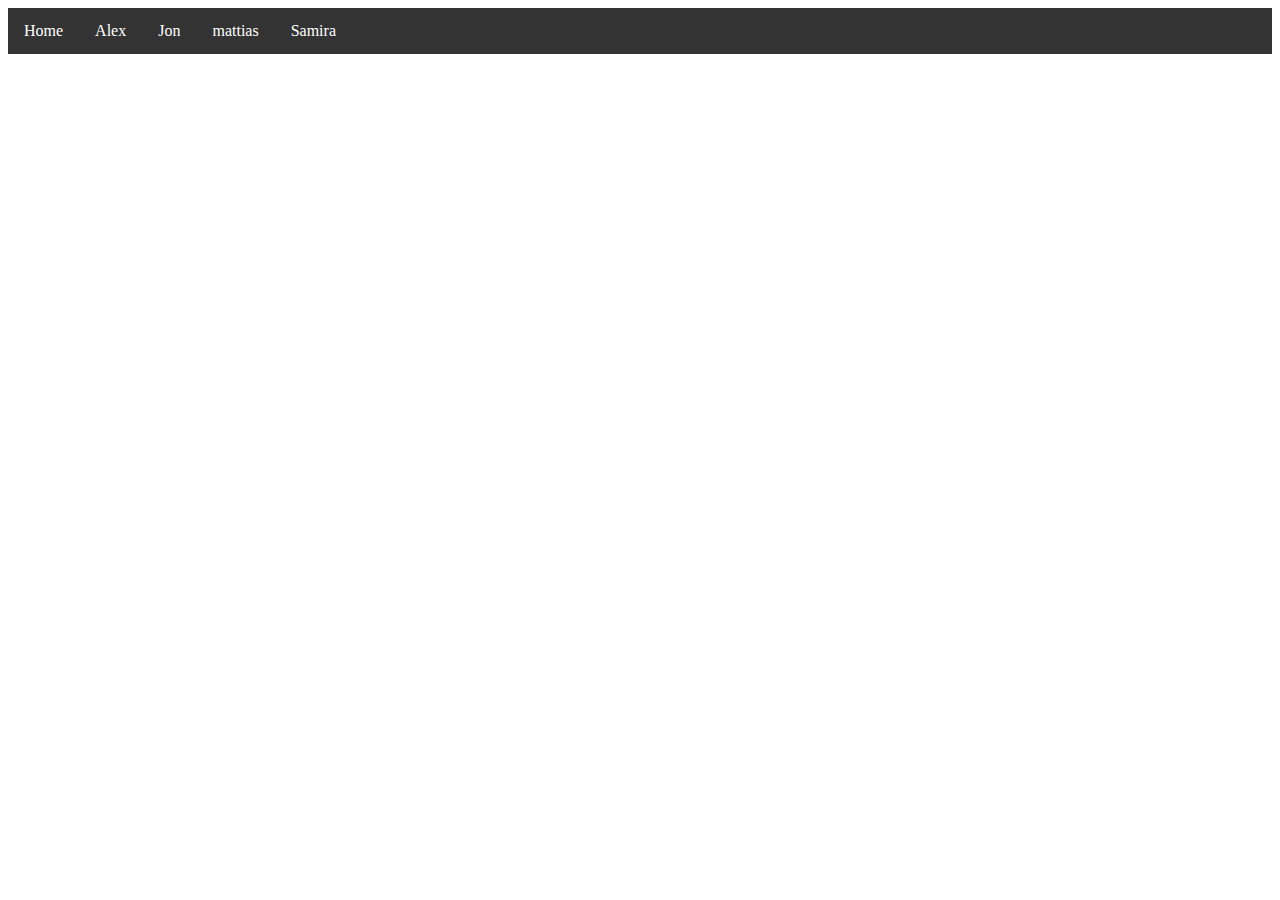
==== alex.html @ 742f3ddf "början" ====
<html lang="en">
<head>
    <meta charset="UTF-8">
    <meta name="viewport" content="width=device-width, initial-scale=1.0">
    <title>Document</title>
    <link rel="stylesheet" href="style.css">
</head>
<body>
    <ul>
        <li><a href="index.html">Home</a></li>
        <li><a class="active" href="alex.html">Alex</a></li>
        <li><a href="jon.html">Jon</a></li>
        <li><a href="mattias.html">mattias</a></li>
        <li><a href="samira.html">Samira</a></li>
    </ul>
    


</body>
</html>
---- style.css ----
/* background image */
#bg{
  position: fixed;
  top: 0;
  left: 0;
  min-width: 100%;
  min-height: 100%;
  max-width: 100%;
  max-height: 100%;
  z-index: -1;
  opacity: 1.0;
}

ul {
    list-style-type: none;
    margin: 0;
    padding: 0;
    overflow: hidden;
    background-color: #333;
  }
  
  li {
    float: left;
  }
  
  li a {
    display: block;
    color: white;
    text-align: center;
    padding: 14px 16px;
    text-decoration: none;
  }

  li a:hover {
    background-color: #111;
  }
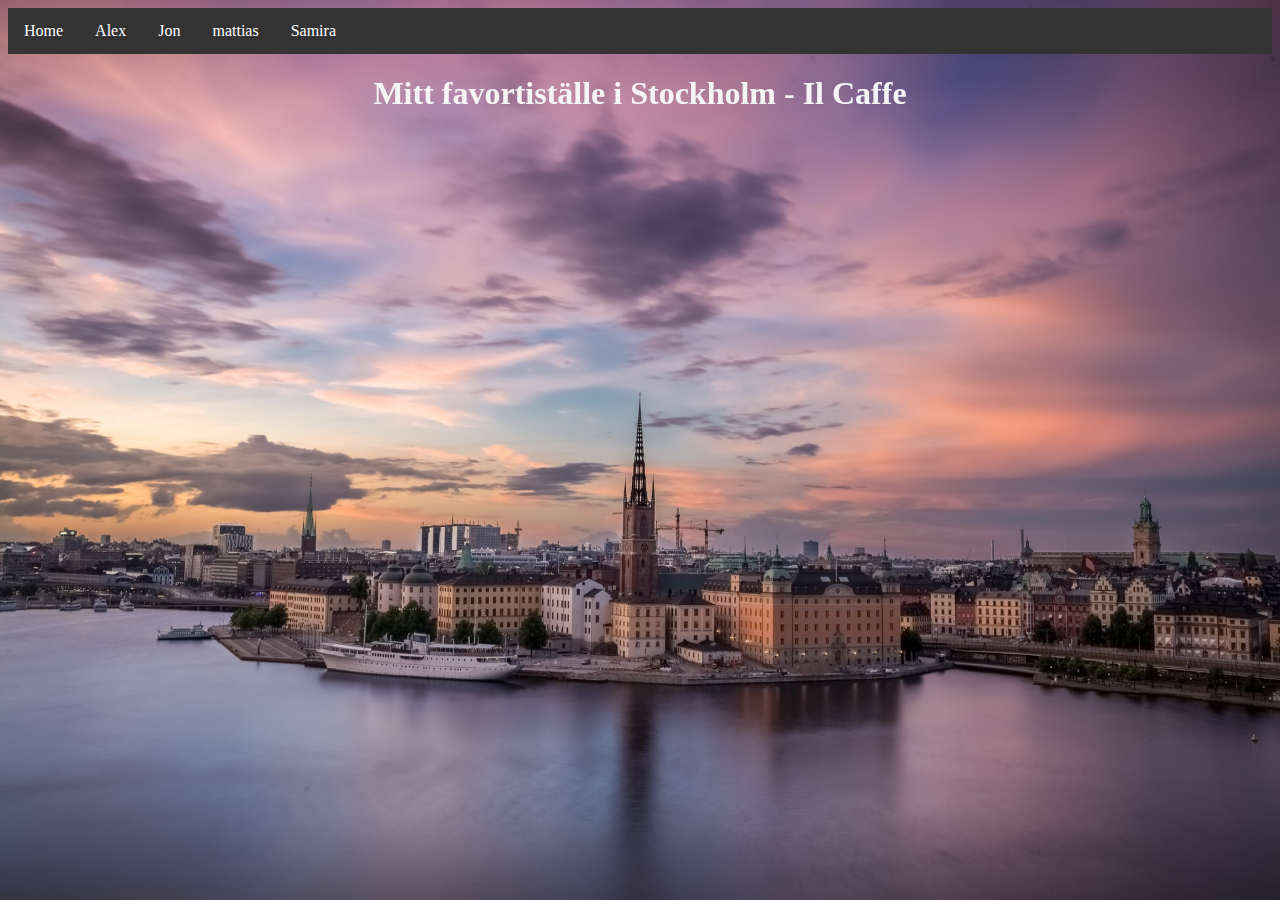
==== commit 59a4004a: "Merge branch 'master' of https://github.com/Voltair88/Landingpage" ====
--- a/alex.html
+++ b/alex.html
@@ -6,6 +6,7 @@
     <link rel="stylesheet" href="style.css">
 </head>
 <body>
+    <img src="stockholm.jpg" id="bg" alt="stockholm">
     <ul>
         <li><a href="index.html">Home</a></li>
         <li><a class="active" href="alex.html">Alex</a></li>
@@ -13,7 +14,8 @@
         <li><a href="mattias.html">mattias</a></li>
         <li><a href="samira.html">Samira</a></li>
     </ul>
-    
+
+    <h1>Mitt favortiställe i Stockholm - Il Caffe</h1>
 
 
 </body>
--- a/style.css
+++ b/style.css
@@ -37,5 +37,9 @@
   }
 
 
-  
+  h1{
+    text-align: center;
+    color: whitesmoke;
+    
+  }
 
